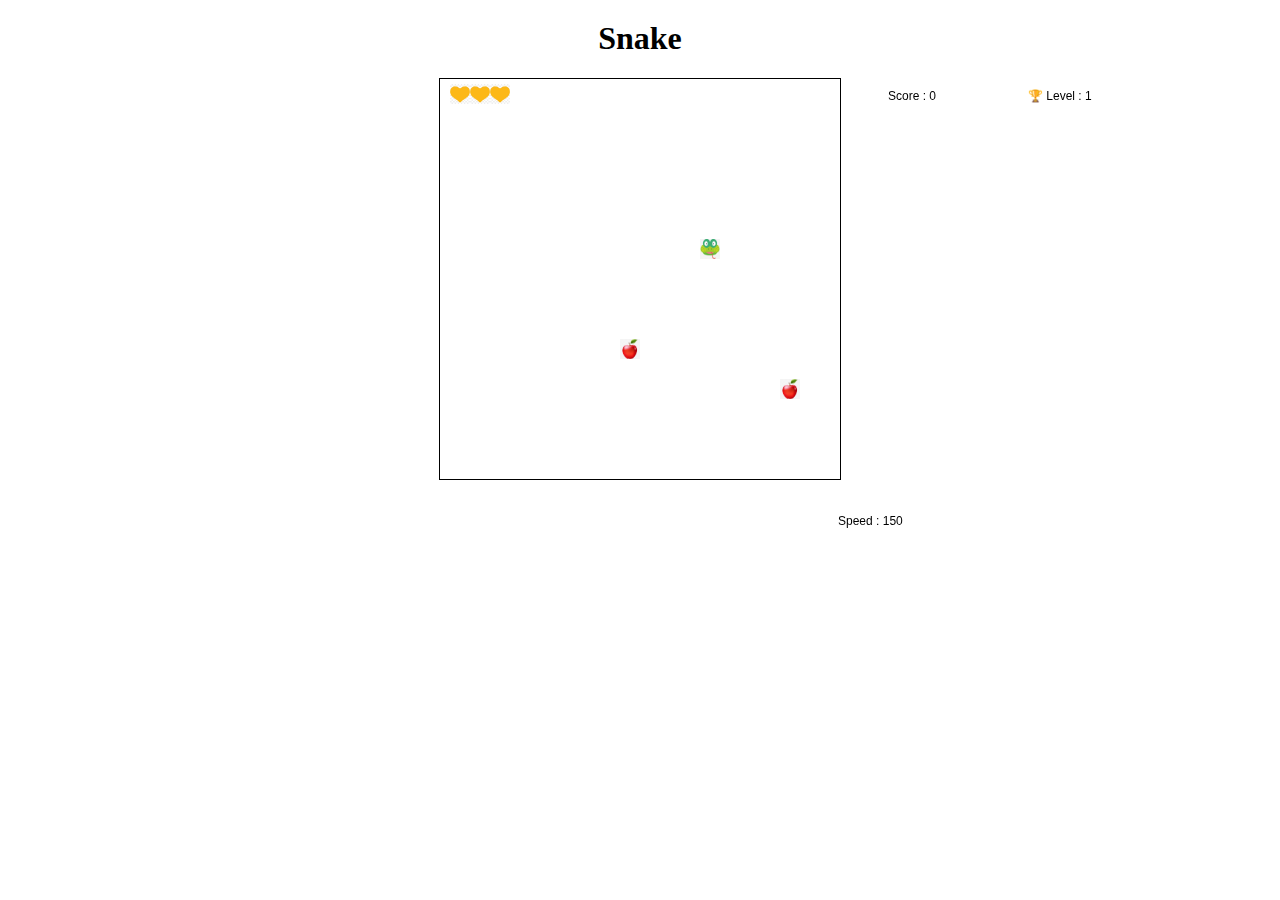
==== snake-game/index.html @ d26de3dc "feat: add ci/cd and move files" ====
<html>
    <head>
        <link rel="stylesheet" href="index.css">
    </head>
        <script type="text/javascript" src="script.js"></script>
    <body onload="draw();">
        <h1>Snake</h1>
        <img id="apple" style="display: none;" width="20" height="20" src="assets/apple.png" alt="Apple">
        <img src="assets/snake-head.png" id="snakeHeadIcon" style="display: none;" alt="">
        <img src="assets/snake-head2.png" id="snakeHeadIcon2" style="display: none;" alt="">
        <img src="assets/body.png" id="body" style="display: none;" alt="">
        <img src="assets/life.jpg" id="lifeIcon" style="display: none;" alt="">
        <canvas id="snakeBoard" width="400" height="400" style="border:1px solid #000000;"></canvas>
        <canvas id="score1Board" width="150" height="150"></canvas>
        <canvas id="levels" width="150" height="150"></canvas>
        <canvas id="speed" width="180" height="150"></canvas>
    </body>
</html>
---- snake-game/index.css ----
body {
  margin: 0 10%;
  padding: 20px;
  text-align: center;
  position: relative;
}

#score1Board {
  position: absolute;
  left: 750px;
  top: 25px;
}

#speed {
  position: absolute;
  left: 700px;
  top: 450px;
}

#levels {
  position: absolute;
  left: 890px;
  top: 25px;
}
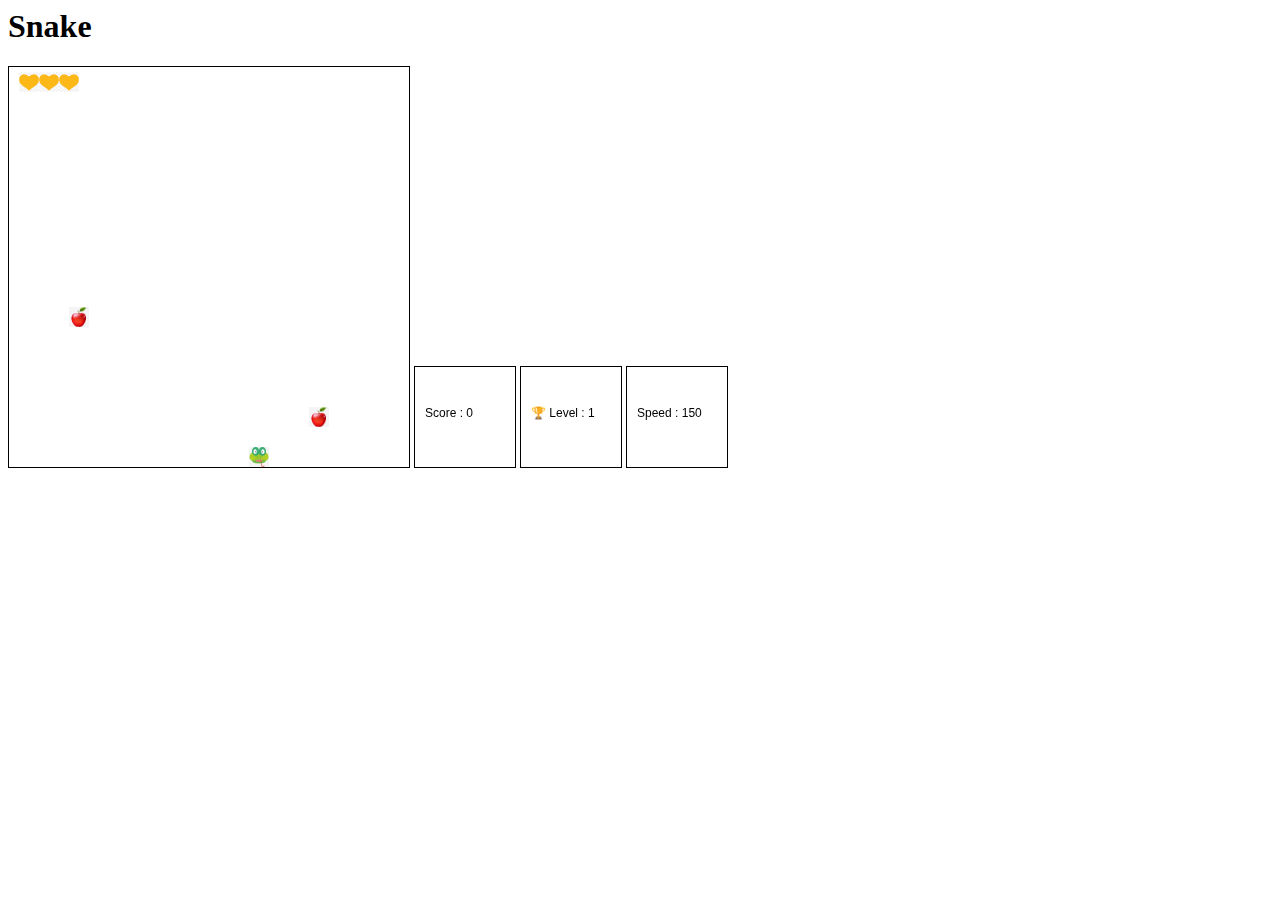
==== commit 02cfd815: "docs: update implement wireframe" ====
--- a/snake-game/index.html
+++ b/snake-game/index.html
@@ -1,6 +1,5 @@
 <html>
     <head>
-        <link rel="stylesheet" href="index.css">
     </head>
         <script type="text/javascript" src="script.js"></script>
     <body onload="draw();">
@@ -11,8 +10,8 @@
         <img src="assets/body.png" id="body" style="display: none;" alt="">
         <img src="assets/life.jpg" id="lifeIcon" style="display: none;" alt="">
         <canvas id="snakeBoard" width="400" height="400" style="border:1px solid #000000;"></canvas>
-        <canvas id="score1Board" width="150" height="150"></canvas>
-        <canvas id="levels" width="150" height="150"></canvas>
-        <canvas id="speed" width="180" height="150"></canvas>
+        <canvas id="score1Board" width="100" height="100" style="border:1px solid #000000;"></canvas>
+        <canvas id="levels" width="100" height="100" style="border:1px solid #000000;"></canvas>
+        <canvas id="speed" width="100" height="100" style="border:1px solid #000000;"></canvas>
     </body>
 </html>